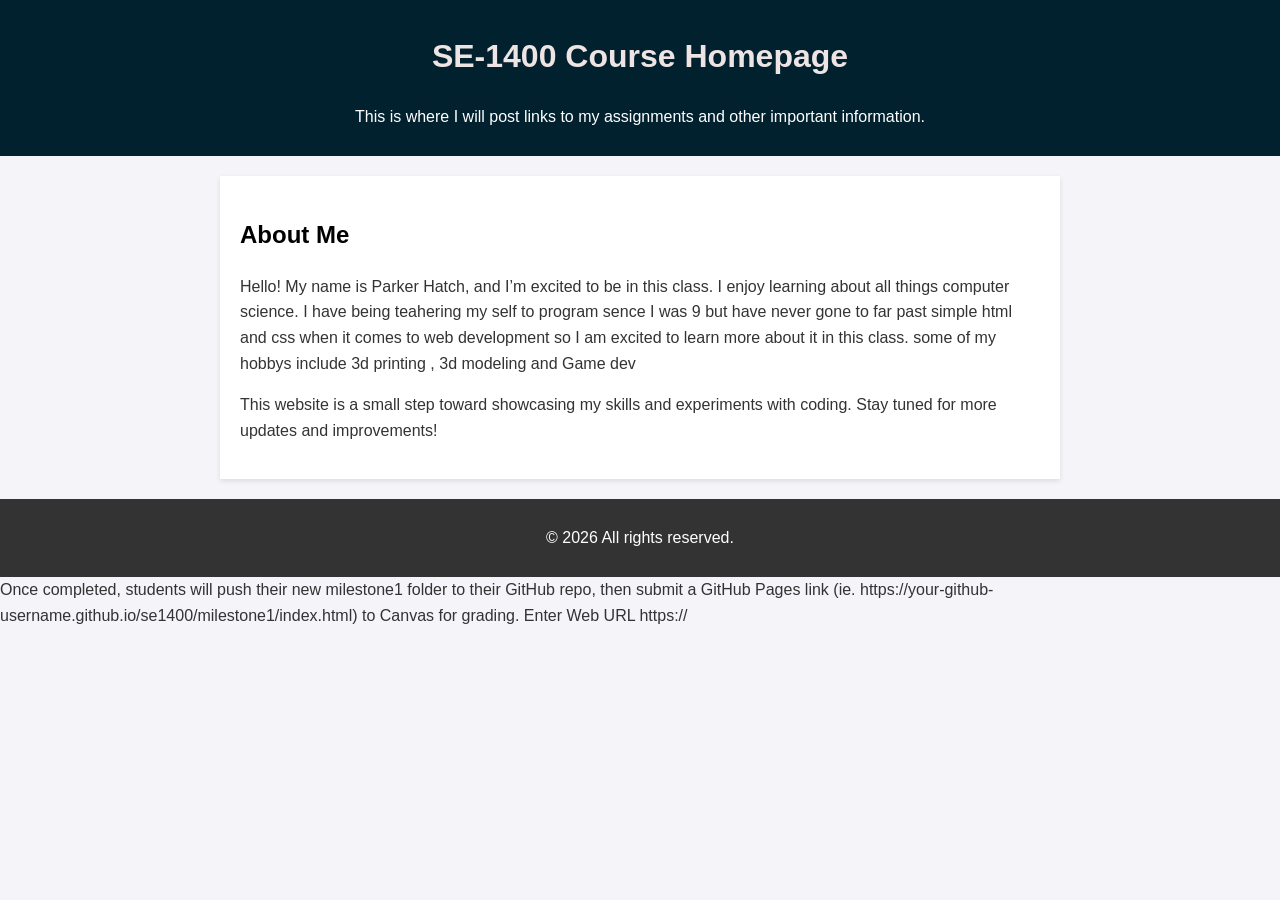
==== milestone1/index.html @ b14bf7f8 "milestone one about me" ====
<!DOCTYPE html>
<html lang="en">
<head>
    <meta charset="UTF-8">
    <meta name="viewport" content="width=device-width, initial-scale=1.0">
    <meta name="robots" content="noindex, nofollow">
    <title>SE1400 Assignmnet Files</title>
    <style>
        body { font-family: Arial, sans-serif; line-height: 1.6; margin: 0; padding: 0; background-color: #f4f4f9; color: #333; }
        header { background: #01212f; color: white; padding: 10px 0; text-align: center; }
        section { max-width: 800px; margin: 20px auto; padding: 20px; background: white; box-shadow: 0 2px 5px rgba(0, 0, 0, 0.1); }
        h1 { color: #efe4e4; }
        h2 { color: #000;}
        ul { list-style: none; padding: 0; }
        ul li { margin: 5px 0; }
        ul li a { color: #026c99; text-decoration: none; font-weight: bold; }
        ul li a:hover { text-decoration: underline; }
        footer { text-align: center; padding: 10px; margin-top: 20px; background: #333; color: white; }
    </style>
</head>
<body>
    <header>
        <h1>SE-1400 Course Homepage</h1>
        <p>This is where I will post links to my assignments and other important information.</p>
    </header>
    <section>
        <h2>About Me</h2>
        <p>Hello! My name is Parker Hatch, and I’m excited to be in this class. I enjoy learning about all things computer science. I have being teahering my self to program sence I was 9 but have never gone to far past simple html and css when it comes to web development so I am excited to learn more about it in this class. some of my hobbys include 3d printing , 3d modeling and Game dev</p>
        <p>This website is a small step toward showcasing my skills and experiments with coding. Stay tuned for more updates and improvements!</p>
    </section>
    <footer>
        <p>&copy; <span id="currentYear"></span> All rights reserved.</p>
    </footer>
    <script>
        document.getElementById('currentYear').textContent = new Date().getFullYear();
    </script>
</body>
</html>
Once completed, students will push their new milestone1 folder to their GitHub repo, then submit a GitHub Pages link (ie. https://your-github-username.github.io/se1400/milestone1/index.html) to Canvas for grading.

Enter Web URL
https://
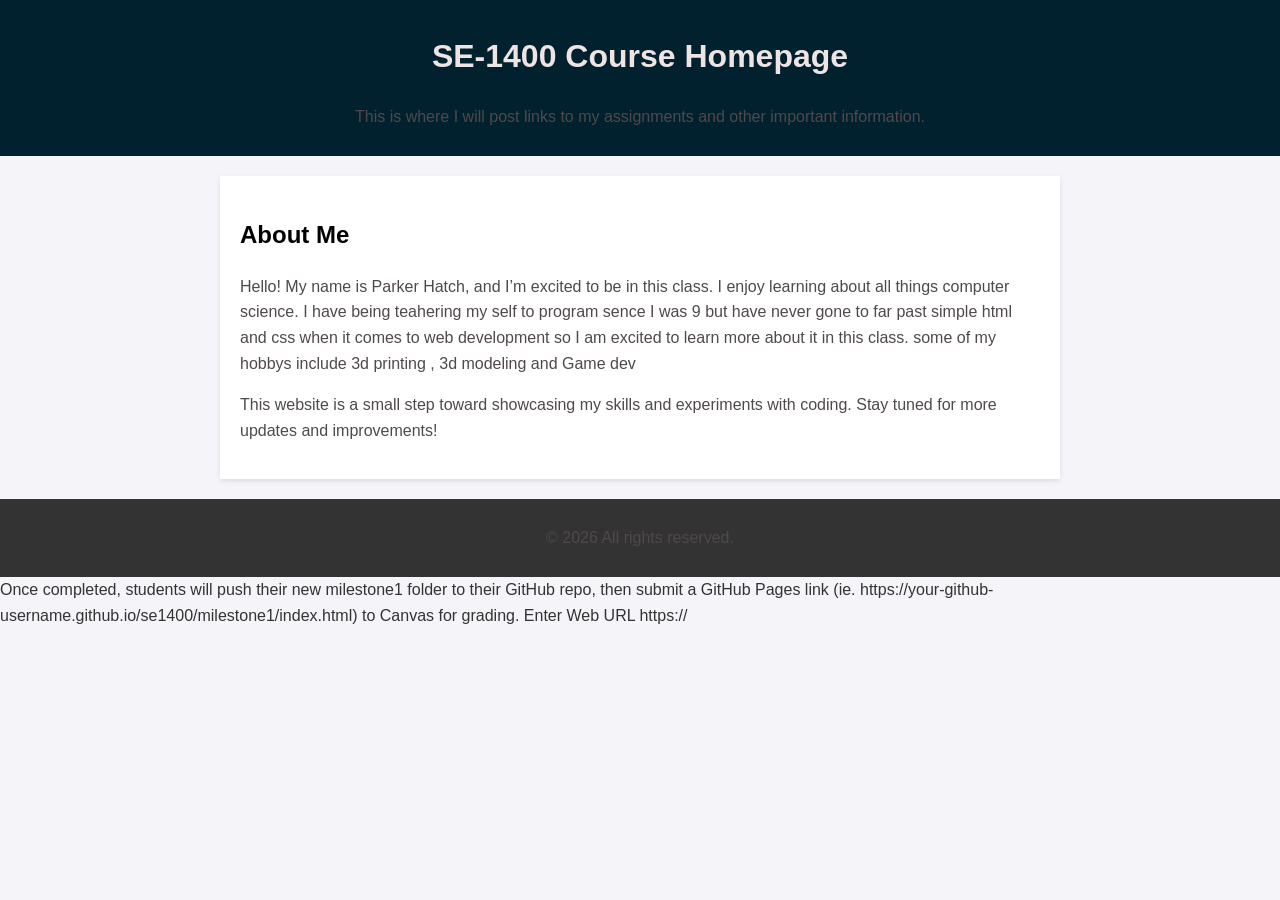
==== commit d0f7268c: "basic build of the milesone 2" ====
--- a/milestone1/index.html
+++ b/milestone1/index.html
@@ -11,6 +11,7 @@
         section { max-width: 800px; margin: 20px auto; padding: 20px; background: white; box-shadow: 0 2px 5px rgba(0, 0, 0, 0.1); }
         h1 { color: #efe4e4; }
         h2 { color: #000;}
+        p { color: #504949;}
         ul { list-style: none; padding: 0; }
         ul li { margin: 5px 0; }
         ul li a { color: #026c99; text-decoration: none; font-weight: bold; }
